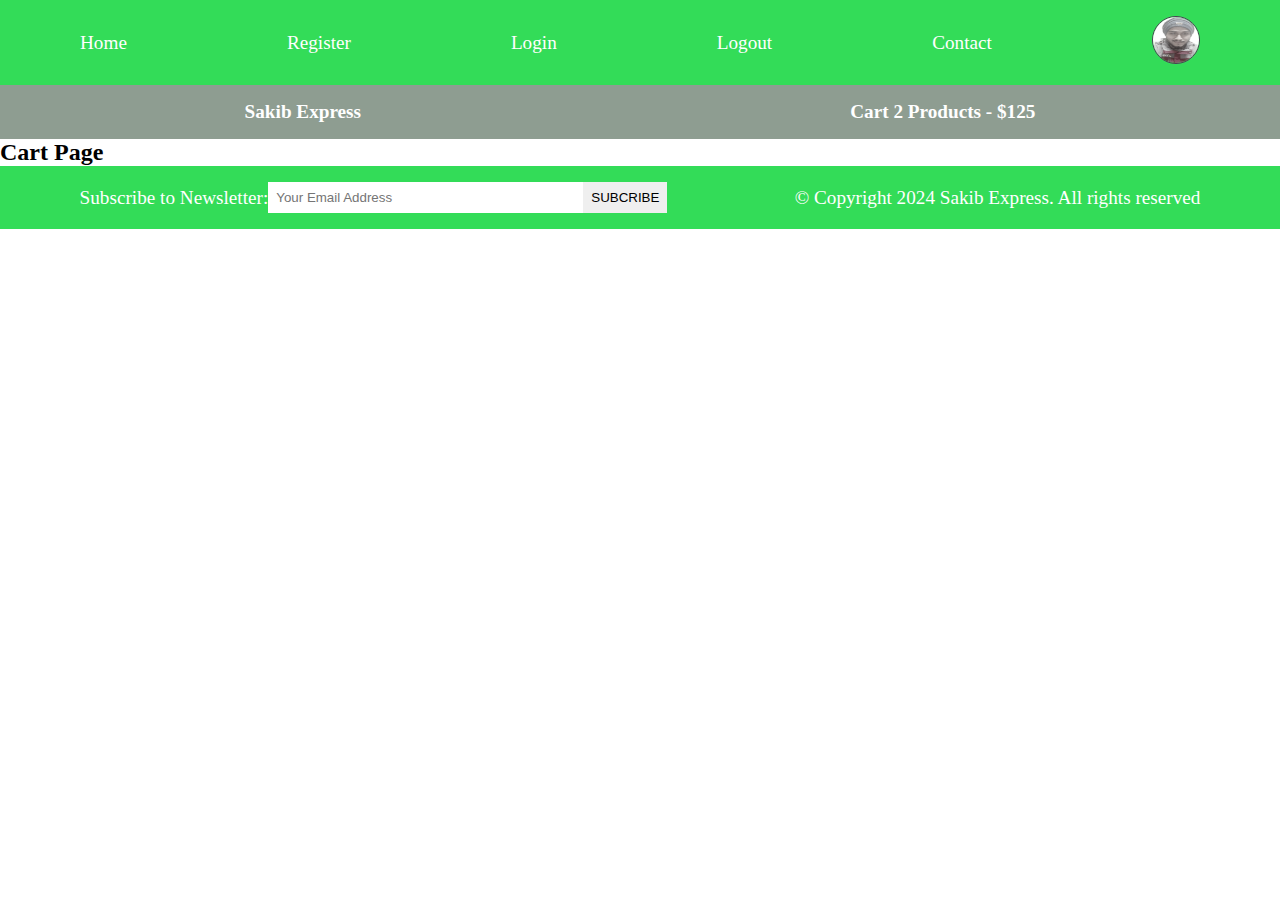
==== cart.html @ fdaabd34 "first commit" ====
<!DOCTYPE html>
<html lang="en">
  <head>
    <meta charset="UTF-8" />
    <meta name="viewport" content="width=device-width, initial-scale=1.0" />
    <meta name="description" content="This is an ecommerce website for Sakib Express" />

    <title>Sakib Express</title>

    <!-- FontAwesome CDN -->
    <link rel="stylesheet" href="https://cdnjs.cloudflare.com/ajax/libs/font-awesome/6.6.0/css/all.min.css" integrity="sha512-Kc323vGBEqzTmouAECnVceyQqyqdsSiqLQISBL29aUW4U/M7pSPA/gEUZQqv1cwx4OnYxTxve5UMg5GT6L4JJg==" crossorigin="anonymous" referrerpolicy="no-referrer" />

    <!-- CSS link -->
    <link rel="stylesheet" href="style.css" />
  </head>

  <body>
    <!-- Navbar Start Here -->

    <nav>
      <!-- Upper Nav Start -->
      <ul class="nav-upper flex-space-around">
        <li class="nav__list">
          <a href="index.html" class="nav__link">Home</a>
        </li>
        <li class="nav__list">
          <a href="register.html" class="nav__link">Register</a>
        </li>
        <li class="nav__list">
          <a href="login.html" class="nav__link">Login</a>
        </li>
        <li class="nav__list">
          <a href="index.html" class="nav__link">Logout</a>
        </li>
        <li class="nav__list">
          <a href="contact.html" class="nav__link">Contact</a>
        </li>
        <li class="nav__list">
          <a href="profile.html" class="nav__link">
            <img class="profile-icon" src="images/pimg.jpg" alt="Profile Icon" />
          </a>
        </li>
      </ul>
      <!-- Upper Nav End -->

      <!-- Lower Nav Start -->
      <ul class="nav-lower flex-space-around">
        <li class="nav__list">
          <a href="index.html" class="nav__link nav__brand">Sakib Express</a>
        </li>
        <li class="nav__list">
          <a href="cart.html" class="nav__link"
            ><span><i class="fa-solid fa-cart-shopping"></i></span>Cart 2 Products - $125
          </a>
        </li>
      </ul>
      <!-- Lower Nav End -->
    </nav>
    <!-- Navbar End Here    -->

    <main>
      <h2>Cart Page</h2>
    </main>

    <!-- Footer Start Here -->
    <footer class="footer flex-space-around">
      <div class="flex-space-around">
        <label for="subscribe">Subscribe to Newsletter: </label>
        <input type="email" id="subscribe" name="subscribe" class="footer__input" placeholder="Your Email Address" />
        <button class="btn btn-subscribe">Subcribe</button>
      </div>

      <div>
        <p>&copy; Copyright 2024 Sakib Express. All rights reserved</p>
      </div>
    </footer>
    <!-- Footer End Here -->
  </body>
</html>
---- style.css ----
/* Reset and Common Code Start  */
:root {
  --primary-color: rgb(51, 220, 88);
  --secondary-color: rgba(130, 146, 133, 0.9);
  --padding: 0.5rem;
  --transition: all 0.3s;
  --border-radius: 0.6rem;
  --box-shadow: 0.1rem 0.2rem 0.8rem rgba(205, 202, 202, 0.5);
}

* {
  box-sizing: border-box;
  list-style-type: none;
  margin: 0;
  padding: 0;
  outline: none;
  text-decoration: none;
}

html {
  scroll-behavior: smooth;
}

img {
  width: 100%;
  height: auto;
}
.flex-space-around {
  display: flex;
  justify-content: space-around;
  align-items: center;
}

.btn {
  border: none;
  padding: var(--padding);
  cursor: pointer;
  text-transform: uppercase;
  transition: var(--transition);
}

.btn:hover {
  background-color: var(--secondary-color);
}
/* Reset and Common Code End  */

/* Navbar Start Here */
nav {
  font-family: cursive;
  font-size: 1.2rem;

  position: static;
  top: 0;
  left: 0;
  z-index: 100;
}

.nav-upper {
  min-height: 8vh;
  background-color: var(--primary-color);
  padding: 1rem 0;
}

.nav__list {
  transition: var(--transition);
}

.nav__list:hover {
  text-decoration: overline;
  color: black;
}

.nav__link {
  color: white;
  transition: var(--transition);
}

.nav__link:hover {
  color: black;
}

.profile-icon {
  width: 3rem;
  height: 3rem;
  border-radius: 50%;
  border: 1px solid rebeccapurple;
  filter: saturate(0.2);
  transition: var(--transition);
}
.profile-icon:hover {
  filter: saturate(1);
}

.nav-lower {
  min-height: 8vah;
  background-color: var(--secondary-color);
  font-weight: bolder;
  padding: 1rem 0;
}

.nav__brand {
  font-size: 1.2rem;
}
/* Navbar End Here */

/* Footer Start Here */
.footer {
  background-color: var(--primary-color);
  padding: 1rem;
  min-height: 10vah;
  color: white;
  font-size: 1.2rem;
}
.btn-subscribe {
  margin-left: -5px;
}

.footer__input {
  border: none;
  width: 20rem;
  padding: var(--padding);
}
/* Footer End Here */

/* RESPONSIVE STYLE START */

@media (max-width: 992px) {
  .flex-space-around {
    flex-direction: column;
    gap: 1rem;
    padding: 1rem 0;
  }
}

@media (max-width: 768px) {
}

@media (max-width: 600px) {
}

/* RESPONSIVE STYLE END */
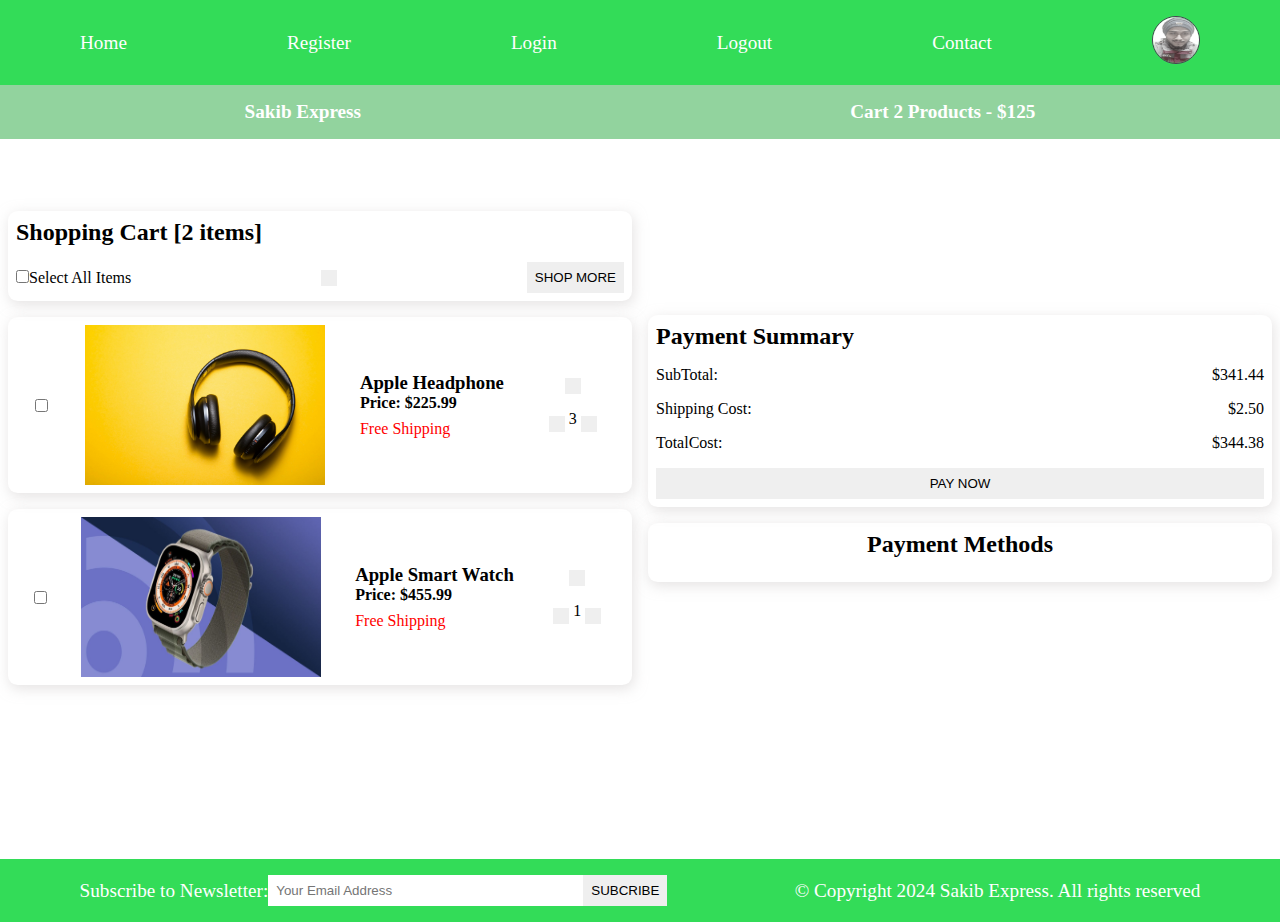
==== commit f79b61c4: "Register,Login,Cart Page Added" ====
--- a/cart.html
+++ b/cart.html
@@ -17,7 +17,8 @@
   <body>
     <!-- Navbar Start Here -->
 
-    <nav>
+    <i class="fa-solid fa-bars fa-2x" id="menu-icon"></i>
+    <nav id="menu" class="hidden">
       <!-- Upper Nav Start -->
       <ul class="nav-upper flex-space-around">
         <li class="nav__list">
@@ -58,9 +59,101 @@
     </nav>
     <!-- Navbar End Here    -->
 
+    <!-- Main Section Start Here -->
     <main>
-      <h2>Cart Page</h2>
+      <div class="cart flex-center res">
+        <!-- Left Side Cart Item Start -->
+        <div class="cart__items">
+          <!-- Heading Cart Start -->
+          <div class="cart__items-heading card">
+            <h2>Shopping Cart [2 items]</h2>
+            <div class="cart__items-action">
+              <label for="select"> <input type="checkbox" name="select" id="select" />Select All Items </label>
+              <button class="btn">
+                <i class="fas fa-trash-alt"></i>
+              </button>
+              <button class="btn">Shop More</button>
+            </div>
+          </div>
+          <!------ Heading Cart End ------->
+
+          <!------ Individual Cart Start -------->
+
+          <div class="cart__item card flex-space-around">
+            <input type="checkbox" name="" id="" />
+            <img src="images/product1.jpeg" alt="" class="cart__item-img" />
+            <div class="cart__item-description">
+              <h3 class="product__name">Apple Headphone</h3>
+              <h4 class="product__price">Price: $225.99</h4>
+              <p class="cart__item-shipping">Free Shipping</p>
+            </div>
+            <div class="cart__item-actions">
+              <button class="btn"><i class="fas fa-trash-alt"></i></button>
+              <div>
+                <button class="btn"><i class="fas fa-minus"></i></button>
+                <span>3</span>
+                <button class="btn"><i class="fas fa-add"></i></button>
+              </div>
+            </div>
+          </div>
+
+          <div class="cart__item card flex-space-around">
+            <input type="checkbox" name="" id="" />
+            <img src="images/product2.jpg" alt="" class="cart__item-img" />
+
+            <div class="cart__item-description">
+              <h3 class="product__name">Apple Smart Watch</h3>
+              <h4 class="product__price">Price: $455.99</h4>
+              <p class="cart__item-shipping">Free Shipping</p>
+            </div>
+
+            <div class="cart__item-actions">
+              <button class="btn"><i class="fas fa-trash-alt"></i></button>
+              <div>
+                <button class="btn"><i class="fas fa-minus"></i></button>
+                <span>1</span>
+                <button class="btn"><i class="fas fa-add"></i></button>
+              </div>
+            </div>
+          </div>
+          <!------- Individual Cart End --------->
+        </div>
+        <!-- Left Side Cart Item End -->
+
+        <!------ Right Side Cart Item Start ------>
+
+        <div class="cart__payment">
+          <div class="cart__payment-summary card">
+            <h2>Payment Summary</h2>
+            <div>
+              <p>SubTotal:</p>
+              <p>$341.44</p>
+            </div>
+            <div>
+              <p>Shipping Cost:</p>
+              <p>$2.50</p>
+            </div>
+            <div>
+              <p>TotalCost:</p>
+              <p>$344.38</p>
+            </div>
+            <button class="btn cart__payment-btn">PAY NOW</button>
+          </div>
+
+          <div class="cart__payment-method card">
+            <h2>Payment Methods</h2>
+            <div>
+              <i class="fa-brands fa-cc-visa fa-3x"></i>
+              <i class="fa-brands fa-cc-apple-pay fa-3x"></i>
+              <i class="fa-brands fa-cc-amex fa-3x"></i>
+              <i class="fa-brands fa-cc-amazon-pay fa-3x"></i>
+              <i class="fa-brands fa-cc-paypal fa-3x"></i>
+            </div>
+          </div>
+        </div>
+      </div>
     </main>
+    <!-- Main Section End Here -->
 
     <!-- Footer Start Here -->
     <footer class="footer flex-space-around">
@@ -75,5 +168,9 @@
       </div>
     </footer>
     <!-- Footer End Here -->
+
+    <!-- JavaScript Start -->
+    <script src="Script/script.js"></script>
+    <!-- JavaScript End -->
   </body>
 </html>
--- a/style.css
+++ b/style.css
@@ -1,7 +1,7 @@
 /* Reset and Common Code Start  */
 :root {
   --primary-color: rgb(51, 220, 88);
-  --secondary-color: rgba(130, 146, 133, 0.9);
+  --secondary-color: rgba(134, 206, 148, 0.9);
   --padding: 0.5rem;
   --transition: all 0.3s;
   --border-radius: 0.6rem;
@@ -25,6 +25,13 @@
   width: 100%;
   height: auto;
 }
+
+.flex-center {
+  display: flex;
+  justify-content: center;
+  align-items: center;
+}
+
 .flex-space-around {
   display: flex;
   justify-content: space-around;
@@ -42,13 +49,56 @@
 .btn:hover {
   background-color: var(--secondary-color);
 }
+
+.card {
+  box-shadow: var(--box-shadow);
+  border-radius: var(--border-radius);
+  transition: var(--transition);
+  padding: var(--padding);
+}
+
+.card:hover {
+  box-shadow: 0.1rem 0.2rem 0.8rem rgba(205, 202, 202, 1);
+}
+
+.hr-design {
+  margin: 0.5rem 0;
+}
+
+.dot {
+  display: inline-block;
+  height: 2rem;
+  width: 2rem;
+  border-radius: 50%;
+}
+
+.green {
+  background-color: green;
+}
+.red {
+  background-color: red;
+}
+.black {
+  background-color: black;
+}
+
+.text-center {
+  text-align: center;
+}
+
+.section-title {
+  font-size: 2rem;
+}
 /* Reset and Common Code End  */
 
 /* Navbar Start Here */
+#menu-icon {
+  display: none;
+}
+
 nav {
   font-family: cursive;
   font-size: 1.2rem;
-
   position: static;
   top: 0;
   left: 0;
@@ -102,6 +152,266 @@
   font-size: 1.2rem;
 }
 /* Navbar End Here */
+
+/* Header Start Here */
+.header {
+  padding: 4rem 0;
+  height: 80vh;
+  background: url(images/BGI.jpg) no-repeat center;
+  background-attachment: fixed;
+  background-size: cover;
+}
+
+.banner {
+  width: 100%;
+  height: 100%;
+  flex-direction: column;
+}
+
+.banner__title {
+  font-size: 4rem;
+  color: rgb(6, 112, 243);
+  padding: 1rem;
+}
+
+.features {
+  width: 100%;
+}
+
+.feature {
+  background-color: rgba(80, 160, 78, 0.7);
+  color: white;
+  border-radius: var(--border-radius);
+  padding: 1rem;
+  width: 15rem;
+  flex-direction: column;
+  gap: 1rem;
+}
+
+.feature__icon {
+  font-size: 3rem;
+}
+/* Header End Here */
+
+/* Main Start Here */
+
+main {
+  padding: 4rem 0;
+  min-height: 80vh;
+}
+
+.sidebar {
+  flex: 1;
+  padding: var(--padding);
+  display: flex;
+  flex-direction: column;
+  justify-content: center;
+  align-items: center;
+  gap: 1rem;
+  align-self: flex-start;
+}
+
+.main-content {
+  flex: 3;
+  padding: var(--padding);
+}
+
+.actions__sort select {
+  padding: var(--padding);
+}
+
+.actions__search input {
+  padding: var(--padding);
+  width: 15rem;
+}
+
+.actions__search button {
+  margin-left: -0.3rem;
+  border: 1px solid;
+  padding: 0.55rem;
+}
+
+.products {
+  display: grid;
+  grid-template-columns: repeat(3, minmax(0, 1fr));
+  gap: 2rem;
+  padding: 2rem 0;
+}
+
+.product {
+  position: relative;
+}
+
+.badge {
+  position: absolute;
+  top: 0;
+  left: 0;
+  background-color: green;
+  color: white;
+  padding: 4px 8px;
+  text-align: center;
+  border-radius: var(--border-radius);
+  z-index: 10;
+}
+
+.product__img {
+  width: 100%;
+  filter: saturate(0);
+  transition: var(--transition);
+}
+
+.product__img:hover {
+  filter: saturate(1);
+}
+
+.product__body {
+  padding: var(--padding);
+  display: flex;
+  flex-direction: column;
+  gap: 0.5rem;
+}
+
+.learn-more {
+  color: green;
+}
+
+/* Pagination Start */
+.pagination {
+  display: flex;
+  justify-content: center;
+  align-items: center;
+}
+
+.pg__btn {
+  border-width: 1px 1px 1px 1px;
+  border-style: solid;
+}
+/* Pagination End */
+/* Main End Here */
+
+/*----------- Cart Page Style Start Here ----------------*/
+.cart {
+  padding: var(--padding);
+  gap: 1rem;
+}
+
+.cart .card {
+  margin-bottom: 1rem;
+}
+
+.cart__items {
+  flex: 1;
+}
+
+.cart__items-action {
+  margin-top: 1rem;
+  display: flex;
+  justify-content: space-between;
+  align-items: center;
+}
+
+.cart__item input {
+  flex: 0.1;
+}
+
+.cart__item-img {
+  flex: 0.2;
+  width: 15rem;
+  height: 10rem;
+}
+
+.cart__item-decription {
+  flex: 0.3;
+}
+
+.cart__item-shipping {
+  color: red;
+  margin-top: 0.5rem;
+}
+
+.cart__item-actions {
+  flex: 0.4;
+  display: flex;
+  flex-direction: column;
+  justify-content: center;
+  align-items: center;
+  gap: 1rem;
+}
+.cart__payment {
+  flex: 1;
+}
+
+.cart__payment-summary > div {
+  display: flex;
+  justify-content: space-between;
+  align-items: center;
+  margin: 1rem 0;
+}
+
+.cart__payment-btn {
+  width: 100%;
+}
+
+.cart__payment-method > h2 {
+  text-align: center;
+  margin-bottom: 1rem;
+}
+
+.cart__payment-method > div {
+  display: flex;
+  justify-content: center;
+  align-items: center;
+  gap: 1rem;
+}
+/*------------ Cart Page Style End Here ---------------- */
+
+/*---------- Register and Login Section Style Start Here -----------*/
+.register,
+.login {
+  display: flex;
+  flex-direction: column;
+  justify-content: center;
+  align-items: center;
+  gap: 3rem;
+  min-height: 60vh;
+}
+
+.register .card,
+.login .card {
+  width: 45rem;
+}
+
+.form {
+  flex: 1;
+  display: flex;
+  flex-direction: column;
+  gap: 1rem;
+}
+
+.form-control label {
+  flex: 0.1;
+  text-align: left;
+}
+.form-control input,
+textarea {
+  flex: 0.9;
+  padding: var(--padding);
+  border: 1px solid;
+}
+
+.form-control textarea {
+  resize: none;
+  height: 12vh;
+}
+
+.form-btn-field {
+  border-radius: var(--border-radius);
+}
+
+.contact-btn {
+  width: 30%;
+}
+/*----------- Register and Login Section Style Ends Here -----------*/
 
 /* Footer Start Here */
 .footer {
@@ -130,9 +440,34 @@
     gap: 1rem;
     padding: 1rem 0;
   }
+  #menu-icon {
+    display: block;
+    text-align: center;
+    margin: 1rem;
+    cursor: pointer;
+  }
+
+  .hidden {
+    display: none;
+  }
+
+  .header {
+    height: 100vh;
+  }
+
+  .products {
+    grid-template-columns: repeat(2, minmax(0, 1fr));
+  }
 }
 
 @media (max-width: 768px) {
+  .products {
+    grid-template-columns: repeat(1, minmax(0, 1fr));
+  }
+  .res {
+    display: flex;
+    flex-direction: column;
+  }
 }
 
 @media (max-width: 600px) {
